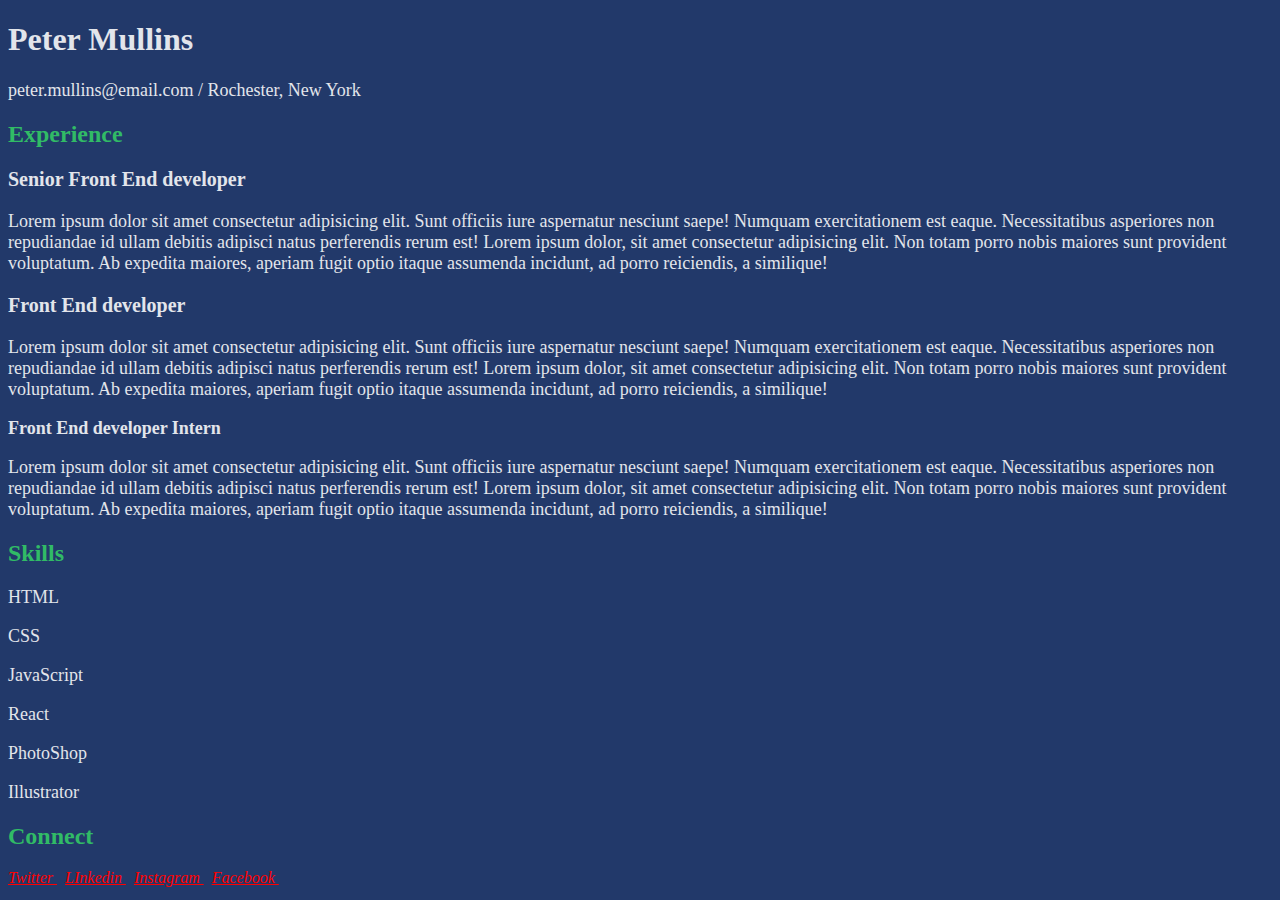
==== block-BHaaag/index.html @ f745082c "2nd HTML and CSS assignment" ====
<!DOCTYPE html>
<html lang="en">
<head>
  <meta charset="UTF-8">
  <title>Resume</title>
  <link rel="stylesheet" href="style.css">
</head>
<body>
 <h1 class="white"><b>Peter Mullins</b></h1>  
 <p> peter.mullins@email.com / Rochester, New York</p>
 <h2>Experience</h2>
 <h3 class="white" style="font-size: 20px;"><b>Senior Front End developer</b></h3>
 <p class="white">Lorem ipsum dolor sit amet consectetur adipisicing elit. 
    Sunt officiis iure aspernatur nesciunt saepe! Numquam exercitationem est eaque.
    Necessitatibus asperiores non repudiandae id ullam debitis adipisci natus perferendis rerum est!
    Lorem ipsum dolor, sit amet consectetur adipisicing elit. Non totam porro nobis maiores sunt provident voluptatum. 
    Ab expedita maiores, aperiam fugit optio itaque assumenda incidunt, ad porro reiciendis, a similique!
 </p>
 <h3 class="white" style="font-size: 20px;"><b>Front End developer</b></h3>
 <p class="white">Lorem ipsum dolor sit amet consectetur adipisicing elit. 
    Sunt officiis iure aspernatur nesciunt saepe! Numquam exercitationem est eaque.
    Necessitatibus asperiores non repudiandae id ullam debitis adipisci natus perferendis rerum est!
    Lorem ipsum dolor, sit amet consectetur adipisicing elit. Non totam porro nobis maiores sunt provident voluptatum. 
    Ab expedita maiores, aperiam fugit optio itaque assumenda incidunt, ad porro reiciendis, a similique!
 </p>
 <h3 class="white" style="font-size: 18px;"> Front End developer Intern</h3>
 <p class="white">Lorem ipsum dolor sit amet consectetur adipisicing elit. 
    Sunt officiis iure aspernatur nesciunt saepe! Numquam exercitationem est eaque.
    Necessitatibus asperiores non repudiandae id ullam debitis adipisci natus perferendis rerum est!
    Lorem ipsum dolor, sit amet consectetur adipisicing elit. Non totam porro nobis maiores sunt provident voluptatum. 
    Ab expedita maiores, aperiam fugit optio itaque assumenda incidunt, ad porro reiciendis, a similique!
 </p>
<h2><b>Skills</b></h2> 
 <p>HTML</p>
 <p>CSS</p>
 <p>JavaScript</p>
 <p>React</p>
 <p>PhotoShop</p>
 <p>Illustrator</p>

 <h2><b>Connect</b></h2>
 <address>
  <a href="twitter.com" style="color: red;">Twitter </a> &nbsp;
  <a href="linkedin.com" style="color: red;">LInkedin </a> &nbsp;
  <a href="instagram.com" style="color: red;">Instagram </a> &nbsp;
  <a href="facebook.com>" style="color: red;">Facebook </a> &nbsp;
</address>
</body>
</html>
---- block-BHaaag/style.css ----
h2{
    color:#31bb66;
}
body{
    background-color: #22396a;
}
.white{
    color: #e2e5eb;
}
p{
    color:  #e2e5eb;
    font-size: 18px;
}
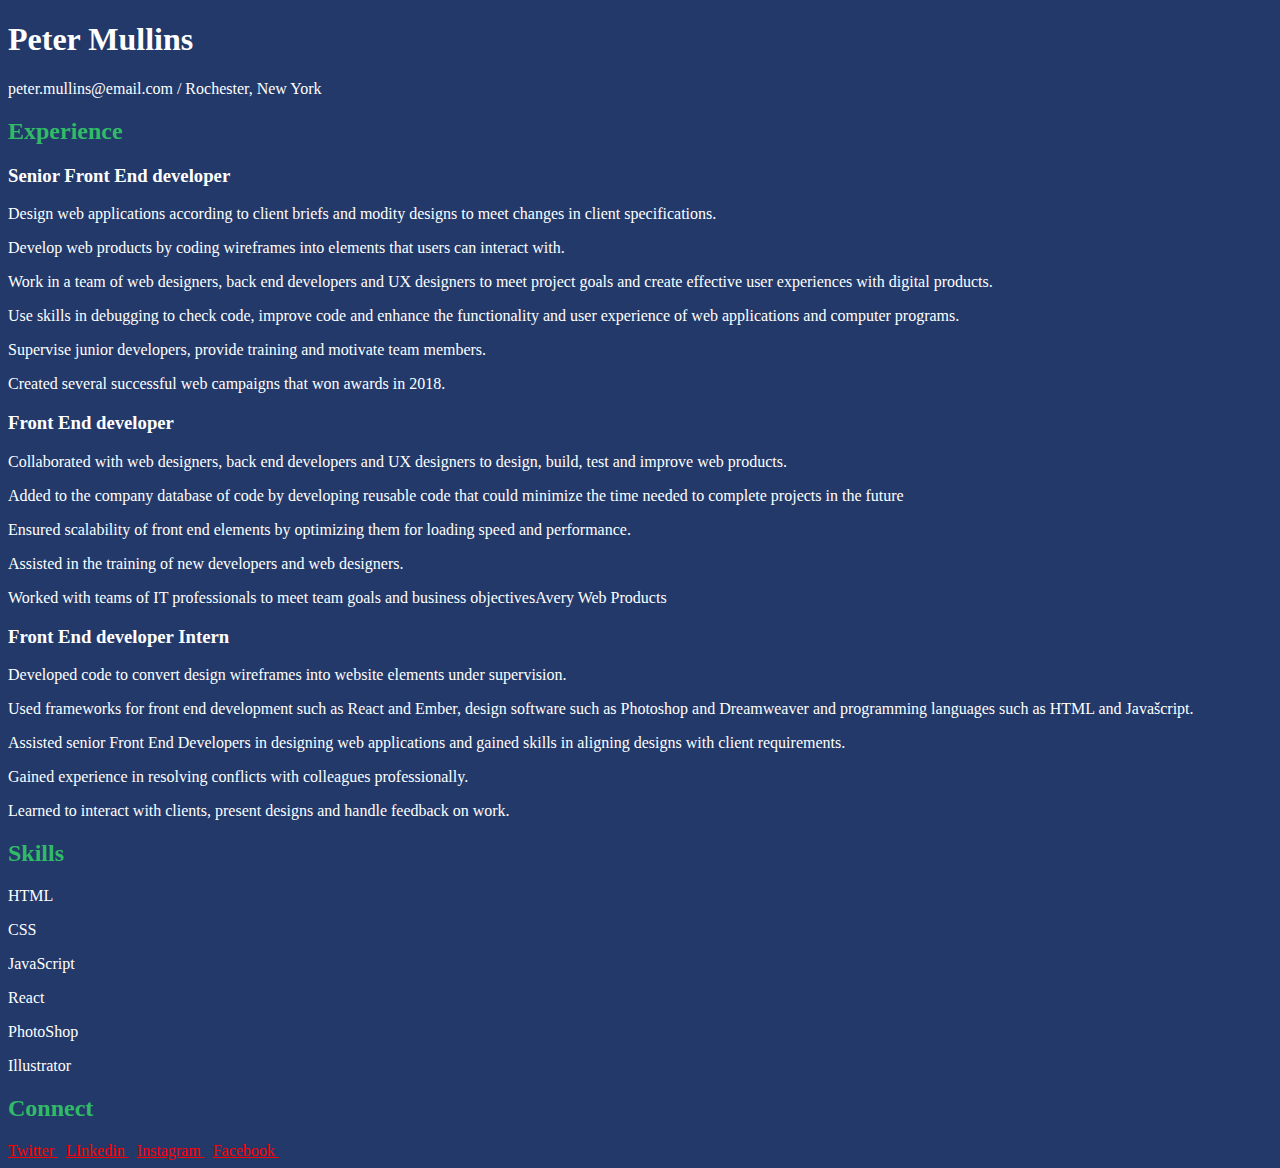
==== commit cebf37f9: "Corrections Web resume assignment" ====
--- a/block-BHaaag/index.html
+++ b/block-BHaaag/index.html
@@ -6,30 +6,68 @@
   <link rel="stylesheet" href="style.css">
 </head>
 <body>
- <h1 class="white"><b>Peter Mullins</b></h1>  
+  
+ <h1><b>Peter Mullins</b></h1>  
  <p> peter.mullins@email.com / Rochester, New York</p>
+ <section>
  <h2>Experience</h2>
- <h3 class="white" style="font-size: 20px;"><b>Senior Front End developer</b></h3>
- <p class="white">Lorem ipsum dolor sit amet consectetur adipisicing elit. 
-    Sunt officiis iure aspernatur nesciunt saepe! Numquam exercitationem est eaque.
-    Necessitatibus asperiores non repudiandae id ullam debitis adipisci natus perferendis rerum est!
-    Lorem ipsum dolor, sit amet consectetur adipisicing elit. Non totam porro nobis maiores sunt provident voluptatum. 
-    Ab expedita maiores, aperiam fugit optio itaque assumenda incidunt, ad porro reiciendis, a similique!
+
+ <h3><b>Senior Front End developer</b></h3>
+ <p>
+   Design web applications according to client briefs and modity designs to meet changes in client specifications.
+  </p>
+  <p>
+    Develop web products by coding wireframes into elements that users can interact with.
+  </p>
+  <p>
+    Work in a team of web designers, back end developers and UX designers to meet project goals and create effective user experiences with digital
+    products.
+  </p>
+  <p>
+    Use skills in debugging to check code, improve code and enhance the functionality and user experience of web applications and computer
+    programs.
+  </p>
+  <p>
+    Supervise junior developers, provide training and motivate team members.
+    <p>
+   <p> 
+     Created several successful web campaigns that won awards in 2018.
+    </p>
+
+ <h3><b>Front End developer</b></h3>
+
+ <p>
+   Collaborated with web designers, back end developers and UX designers to design, build, test and improve web products.
  </p>
- <h3 class="white" style="font-size: 20px;"><b>Front End developer</b></h3>
- <p class="white">Lorem ipsum dolor sit amet consectetur adipisicing elit. 
-    Sunt officiis iure aspernatur nesciunt saepe! Numquam exercitationem est eaque.
-    Necessitatibus asperiores non repudiandae id ullam debitis adipisci natus perferendis rerum est!
-    Lorem ipsum dolor, sit amet consectetur adipisicing elit. Non totam porro nobis maiores sunt provident voluptatum. 
-    Ab expedita maiores, aperiam fugit optio itaque assumenda incidunt, ad porro reiciendis, a similique!
+ <p> 
+   Added to the company database of code by developing reusable code that could minimize the time needed to complete projects in the future
  </p>
- <h3 class="white" style="font-size: 18px;"> Front End developer Intern</h3>
- <p class="white">Lorem ipsum dolor sit amet consectetur adipisicing elit. 
-    Sunt officiis iure aspernatur nesciunt saepe! Numquam exercitationem est eaque.
-    Necessitatibus asperiores non repudiandae id ullam debitis adipisci natus perferendis rerum est!
-    Lorem ipsum dolor, sit amet consectetur adipisicing elit. Non totam porro nobis maiores sunt provident voluptatum. 
-    Ab expedita maiores, aperiam fugit optio itaque assumenda incidunt, ad porro reiciendis, a similique!
+ <p>
+   Ensured scalability of front end elements by optimizing them for loading speed and performance.
  </p>
+ <p>
+   Assisted in the training of new developers and web designers.
+ </p>
+  <p>Worked with teams of IT professionals to meet team goals and business objectivesAvery Web Products</p>
+
+ <h3> Front End developer Intern</h3>
+
+  <p>
+   Developed code to convert design wireframes into website elements under supervision.
+  </p>
+  <p>
+    Used frameworks for front end development such as React and Ember, design software such as Photoshop and Dreamweaver and programming
+  languages such as HTML and Javašcript.
+  </p>
+  <p>
+    Assisted senior Front End Developers in designing web applications and gained skills in aligning designs with client requirements.
+  </p>
+  <p> Gained experience in resolving conflicts with colleagues professionally.</p>
+  <p>Learned to interact with clients, present designs and handle feedback on work.</p>
+  </p>
+</section>
+ 
+ <section>
 <h2><b>Skills</b></h2> 
  <p>HTML</p>
  <p>CSS</p>
@@ -37,13 +75,15 @@
  <p>React</p>
  <p>PhotoShop</p>
  <p>Illustrator</p>
+ </section>
 
- <h2><b>Connect</b></h2>
- <address>
-  <a href="twitter.com" style="color: red;">Twitter </a> &nbsp;
-  <a href="linkedin.com" style="color: red;">LInkedin </a> &nbsp;
-  <a href="instagram.com" style="color: red;">Instagram </a> &nbsp;
-  <a href="facebook.com>" style="color: red;">Facebook </a> &nbsp;
-</address>
+ <section>
+ <footer><h2><b>Connect</b></h2></footer>
+ 
+  <a href="#" >Twitter </a> &nbsp;
+  <a href="#">LInkedin </a> &nbsp;
+  <a href="#" >Instagram </a> &nbsp;
+  <a href="#" >Facebook </a> &nbsp;
+ </section>
 </body>
 </html>--- a/block-BHaaag/style.css
+++ b/block-BHaaag/style.css
@@ -3,11 +3,9 @@
 }
 body{
     background-color: #22396a;
+    color:white;
 }
-.white{
-    color: #e2e5eb;
+
+a{
+    color:red;
 }
-p{
-    color:  #e2e5eb;
-    font-size: 18px;
-}